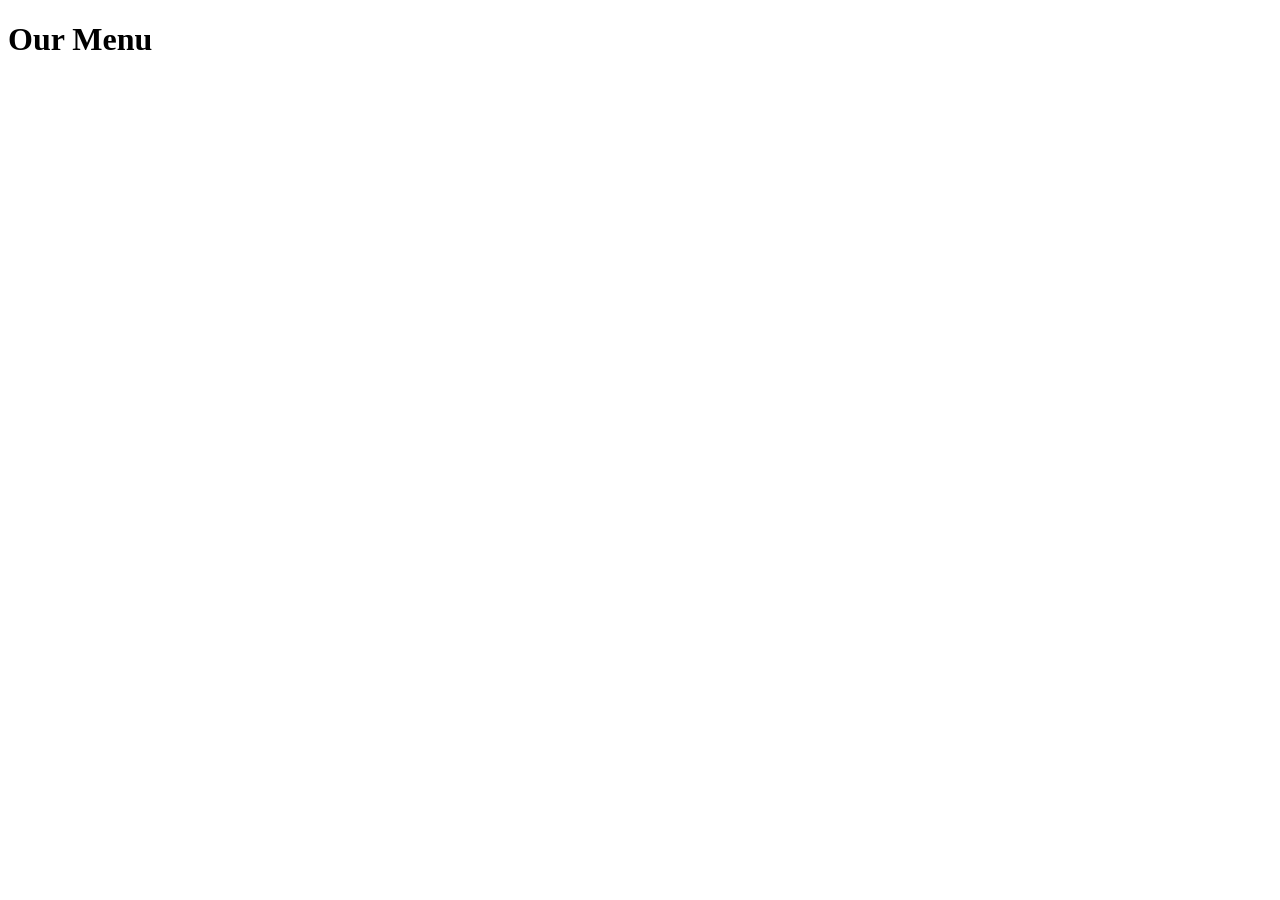
==== module2-Task/index.html @ 23d4daf7 "Add files via upload" ====
<!DOCTYPE html>
<html>
    <head>
        <meta charset="utf-8">
        <title>Assignment Module 2</title>
        <style>
            h1 {
                text-align: center solid black;
                ;
            }
        </style>
    </head>
    <body>
        <h1>Our Menu</h1>
        <div>
            <div>
                <p></p>
                <p></p>
            </div>
            <div></div>
            <div></div>
        </div>
    </body>
</html>
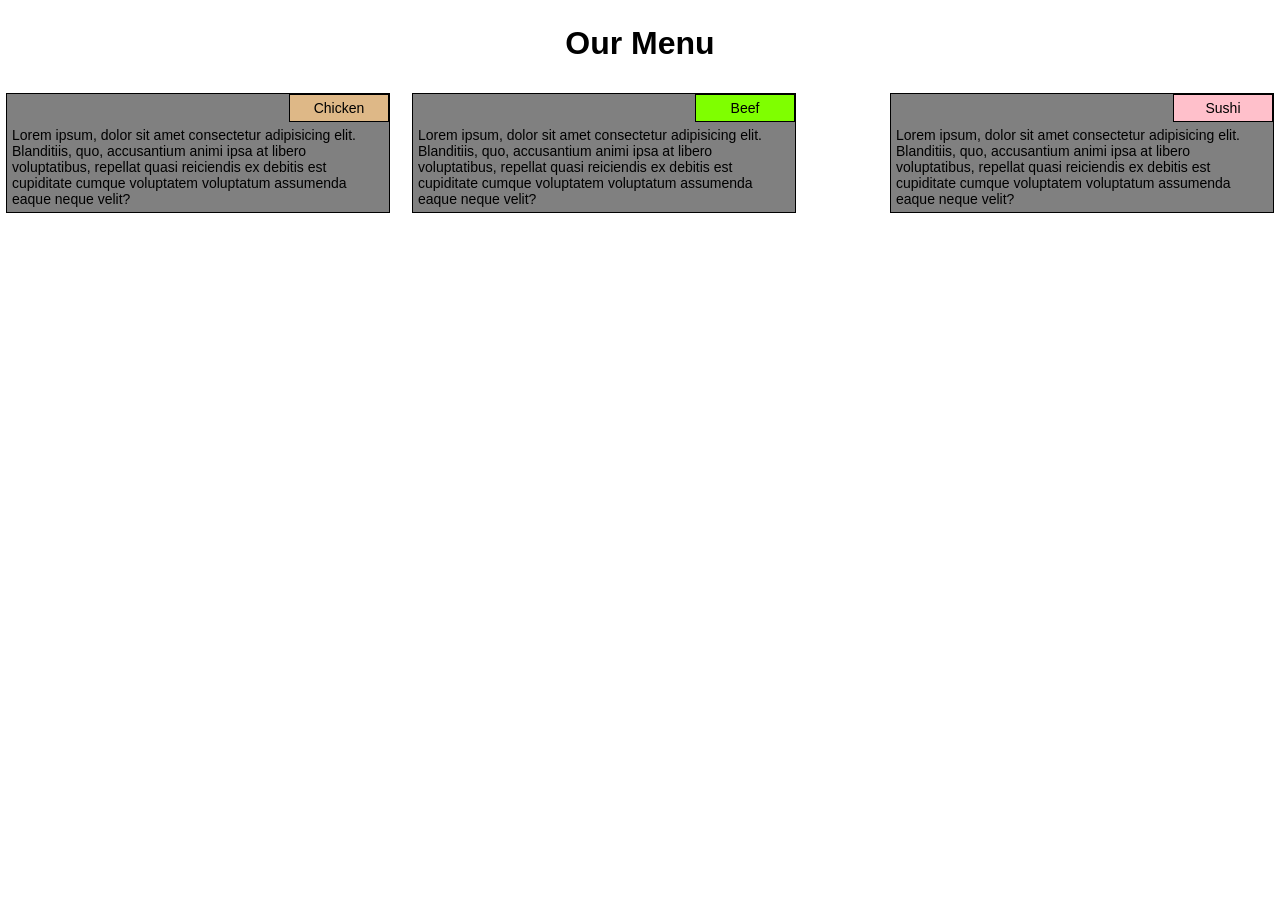
==== commit 0b542ea5: "Update index.html" ====
--- a/module2-Task/index.html
+++ b/module2-Task/index.html
@@ -4,21 +4,101 @@
         <meta charset="utf-8">
         <title>Assignment Module 2</title>
         <style>
+            * {
+                font-family: sans-serif;
+                box-sizing: border-box;
+                margin: 0;
+                padding: 0;
+            }
             h1 {
-                text-align: center solid black;
-                ;
+                text-align: center;
+                padding: 25px;
+            }
+            p {
+                color: black;
+                font-size: 14px;
+            }
+            .boxing {
+                background-color: grey;
+                border: 1px solid black;
+                float: left;
+                margin: 6px;    
+                text-align: center;            
+            }
+            .submenu {
+                float: right;
+                border: 1px solid black;
+                width: 100px;
+                padding: 5px 12px 5px 12px;
+                position:relative;
+                text-align: center;
+            }
+            .content {
+                text-align: left;
+                padding: 5px;
+                clear: both;
+            }
+            #bigbox {
+                position: relative;
+                width: 100%;
+            }
+            #chicken-cont {
+                background-color: burlywood;
+            }
+            #beef-cont {
+                background-color: chartreuse;
+            }
+            #sushi-cont {
+                background-color: pink;
+            }
+            @media(min-width: 992px) {
+                .boxing {
+                    width: 30%;
+                    float: left;
+                }
+                #chicken {
+                    float: left;
+                }
+                #beef {
+                    float: center;
+                    margin-left: 1em;
+                }
+                #sushi {
+                    float: right;
+                }
+                
+            }
+            @media(min-width: 768px) and (max-width: 991px) {
+               #chicken, #beef  {
+                width: 48.5%;
+               }
+               #sushi {
+                width: 98.5%;
+               }
             }
         </style>
     </head>
     <body>
         <h1>Our Menu</h1>
-        <div>
-            <div>
-                <p></p>
-                <p></p>
+        <div id="bigbox">
+            <div class="boxing" id="chicken">
+                <p class="submenu" id="chicken-cont">Chicken</p>
+                <p class="content">
+                    Lorem ipsum, dolor sit amet consectetur adipisicing elit. Blanditiis, quo, accusantium animi ipsa at libero voluptatibus, repellat quasi reiciendis ex debitis est cupiditate cumque voluptatem voluptatum assumenda eaque neque velit?
+                </p>
             </div>
-            <div></div>
-            <div></div>
+            <div class="boxing" id="beef">
+                <p class="submenu" id="beef-cont">Beef</p>
+                <p class="content">
+                    Lorem ipsum, dolor sit amet consectetur adipisicing elit. Blanditiis, quo, accusantium animi ipsa at libero voluptatibus, repellat quasi reiciendis ex debitis est cupiditate cumque voluptatem voluptatum assumenda eaque neque velit?
+                </p>
+            </div>
+            <div class="boxing" id="sushi">
+                <p class="submenu" id="sushi-cont">Sushi</p>
+                <p class="content">
+                    Lorem ipsum, dolor sit amet consectetur adipisicing elit. Blanditiis, quo, accusantium animi ipsa at libero voluptatibus, repellat quasi reiciendis ex debitis est cupiditate cumque voluptatem voluptatum assumenda eaque neque velit?
+                </p>
+            </div>
         </div>
     </body>
-</html>+</html>
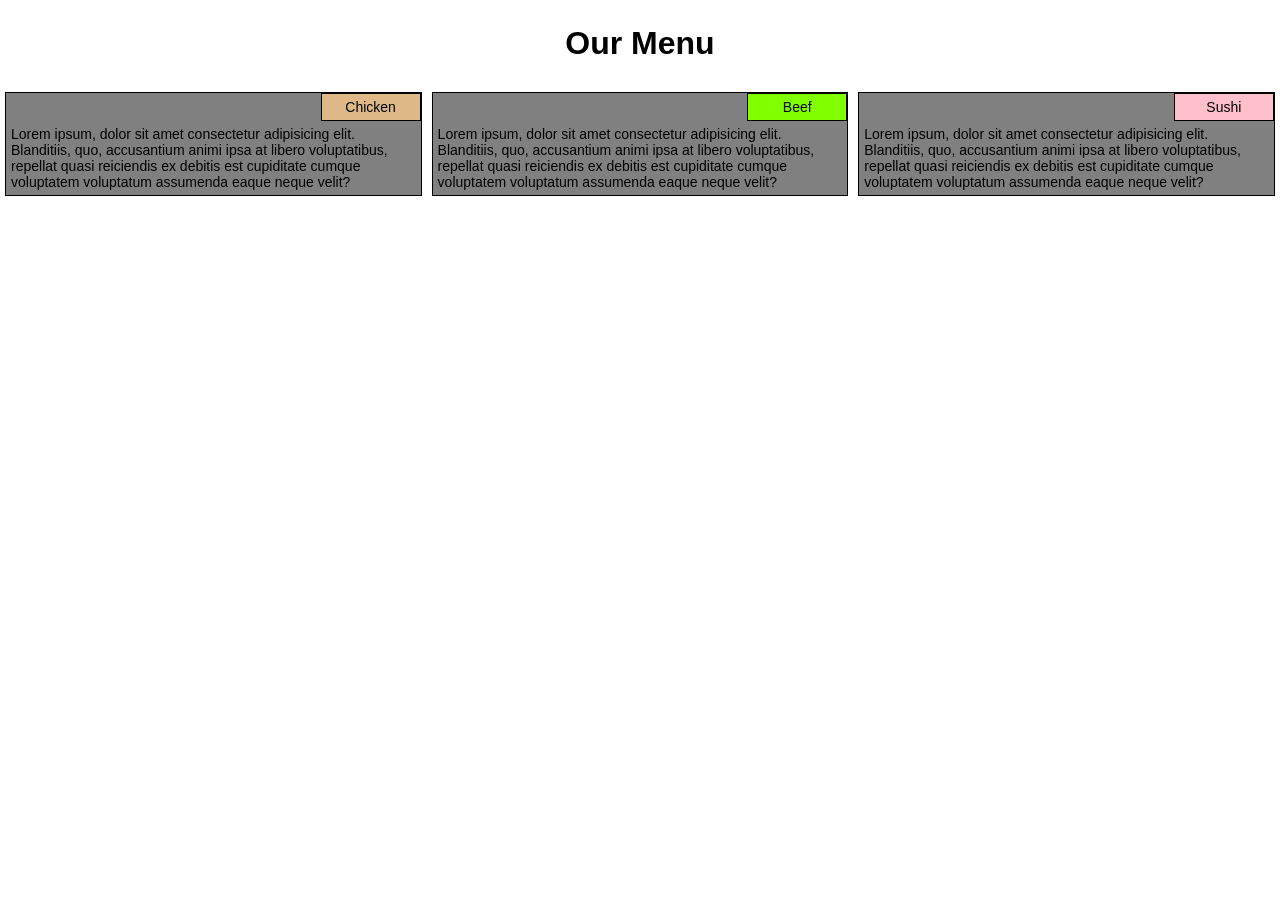
==== commit 0e5c1b44: "Update index.html" ====
--- a/module2-Task/index.html
+++ b/module2-Task/index.html
@@ -5,100 +5,122 @@
         <title>Assignment Module 2</title>
         <style>
             * {
-                font-family: sans-serif;
-                box-sizing: border-box;
-                margin: 0;
-                padding: 0;
+              font-family: sans-serif;
+              box-sizing: border-box;
+              margin: 0;
+              padding: 0;
             }
+
             h1 {
-                text-align: center;
-                padding: 25px;
+              text-align: center;
+              padding: 25px;
             }
+
             p {
-                color: black;
-                font-size: 14px;
+              color: black;
+              font-size: 14px;
             }
+
             .boxing {
-                background-color: grey;
-                border: 1px solid black;
+              padding: 5px;
+            }
+
+            #chicken,
+            #beef,
+            #sushi {
+              background-color: grey;
+              border: 1px solid black;
+              padding: 0px;
+
+            }
+
+            .submenu {
+              float: right;
+              border: 1px solid black;
+              width: 100px;
+              padding: 5px 12px 5px 12px;
+              position: relative;
+              text-align: center;
+              margin-top: 0;
+              margin-right: 0;
+            }
+
+            .content {
+              text-align: left;
+              padding: 5px;
+              clear: both;
+            }
+
+            #bigbox {
+              position: relative;
+              width: 100%;
+            }
+
+            #chicken-cont {
+              background-color: burlywood;
+            }
+
+            #beef-cont {
+              background-color: chartreuse;
+            }
+
+            #sushi-cont {
+              background-color: pink;
+            }
+
+            @media(min-width: 992px) {
+              .boxing {
+                width: 33.33%;
                 float: left;
-                margin: 6px;    
-                text-align: center;            
+
+              }
+
+
             }
-            .submenu {
-                float: right;
-                border: 1px solid black;
-                width: 100px;
-                padding: 5px 12px 5px 12px;
-                position:relative;
-                text-align: center;
+
+            @media(min-width: 768px) and (max-width: 991px) {
+
+              .boxing1,
+              .boxing2 {
+                width: 50%;
+                float: left;
+              }
+
+              .boxing3 {
+                width: 100%;
+                float: left;
+              }
             }
-            .content {
-                text-align: left;
-                padding: 5px;
-                clear: both;
-            }
-            #bigbox {
-                position: relative;
-                width: 100%;
-            }
-            #chicken-cont {
-                background-color: burlywood;
-            }
-            #beef-cont {
-                background-color: chartreuse;
-            }
-            #sushi-cont {
-                background-color: pink;
-            }
-            @media(min-width: 992px) {
-                .boxing {
-                    width: 30%;
-                    float: left;
-                }
-                #chicken {
-                    float: left;
-                }
-                #beef {
-                    float: center;
-                    margin-left: 1em;
-                }
-                #sushi {
-                    float: right;
-                }
-                
-            }
-            @media(min-width: 768px) and (max-width: 991px) {
-               #chicken, #beef  {
-                width: 48.5%;
-               }
-               #sushi {
-                width: 98.5%;
-               }
-            }
+
         </style>
     </head>
     <body>
-        <h1>Our Menu</h1>
-        <div id="bigbox">
-            <div class="boxing" id="chicken">
-                <p class="submenu" id="chicken-cont">Chicken</p>
-                <p class="content">
-                    Lorem ipsum, dolor sit amet consectetur adipisicing elit. Blanditiis, quo, accusantium animi ipsa at libero voluptatibus, repellat quasi reiciendis ex debitis est cupiditate cumque voluptatem voluptatum assumenda eaque neque velit?
-                </p>
-            </div>
-            <div class="boxing" id="beef">
-                <p class="submenu" id="beef-cont">Beef</p>
-                <p class="content">
-                    Lorem ipsum, dolor sit amet consectetur adipisicing elit. Blanditiis, quo, accusantium animi ipsa at libero voluptatibus, repellat quasi reiciendis ex debitis est cupiditate cumque voluptatem voluptatum assumenda eaque neque velit?
-                </p>
-            </div>
-            <div class="boxing" id="sushi">
-                <p class="submenu" id="sushi-cont">Sushi</p>
-                <p class="content">
-                    Lorem ipsum, dolor sit amet consectetur adipisicing elit. Blanditiis, quo, accusantium animi ipsa at libero voluptatibus, repellat quasi reiciendis ex debitis est cupiditate cumque voluptatem voluptatum assumenda eaque neque velit?
-                </p>
-            </div>
+      <h1>Our Menu</h1>
+      <div id="bigbox">
+        <div class="boxing boxing1">
+          <div id="chicken">
+            <p class="submenu" id="chicken-cont">Chicken</p>
+            <p class="content">
+                Lorem ipsum, dolor sit amet consectetur adipisicing elit. Blanditiis, quo, accusantium animi ipsa at libero voluptatibus, repellat quasi reiciendis ex debitis est cupiditate cumque voluptatem voluptatum assumenda eaque neque velit?
+            </p>
+          </div>
         </div>
+        <div class="boxing boxing2">
+          <div id="beef">
+            <p class="submenu" id="beef-cont">Beef</p>
+            <p class="content">
+              Lorem ipsum, dolor sit amet consectetur adipisicing elit. Blanditiis, quo, accusantium animi ipsa at libero voluptatibus, repellat quasi reiciendis ex debitis est cupiditate cumque voluptatem voluptatum assumenda eaque neque velit?
+            </p>
+          </div>
+        </div>
+        <div class="boxing boxing3">
+          <div id="sushi">
+            <p class="submenu" id="sushi-cont">Sushi</p>
+            <p class="content">
+              Lorem ipsum, dolor sit amet consectetur adipisicing elit. Blanditiis, quo, accusantium animi ipsa at libero voluptatibus, repellat quasi reiciendis ex debitis est cupiditate cumque voluptatem voluptatum assumenda eaque neque velit?
+            </p>
+          </div>
+        </div>
+      </div>
     </body>
 </html>
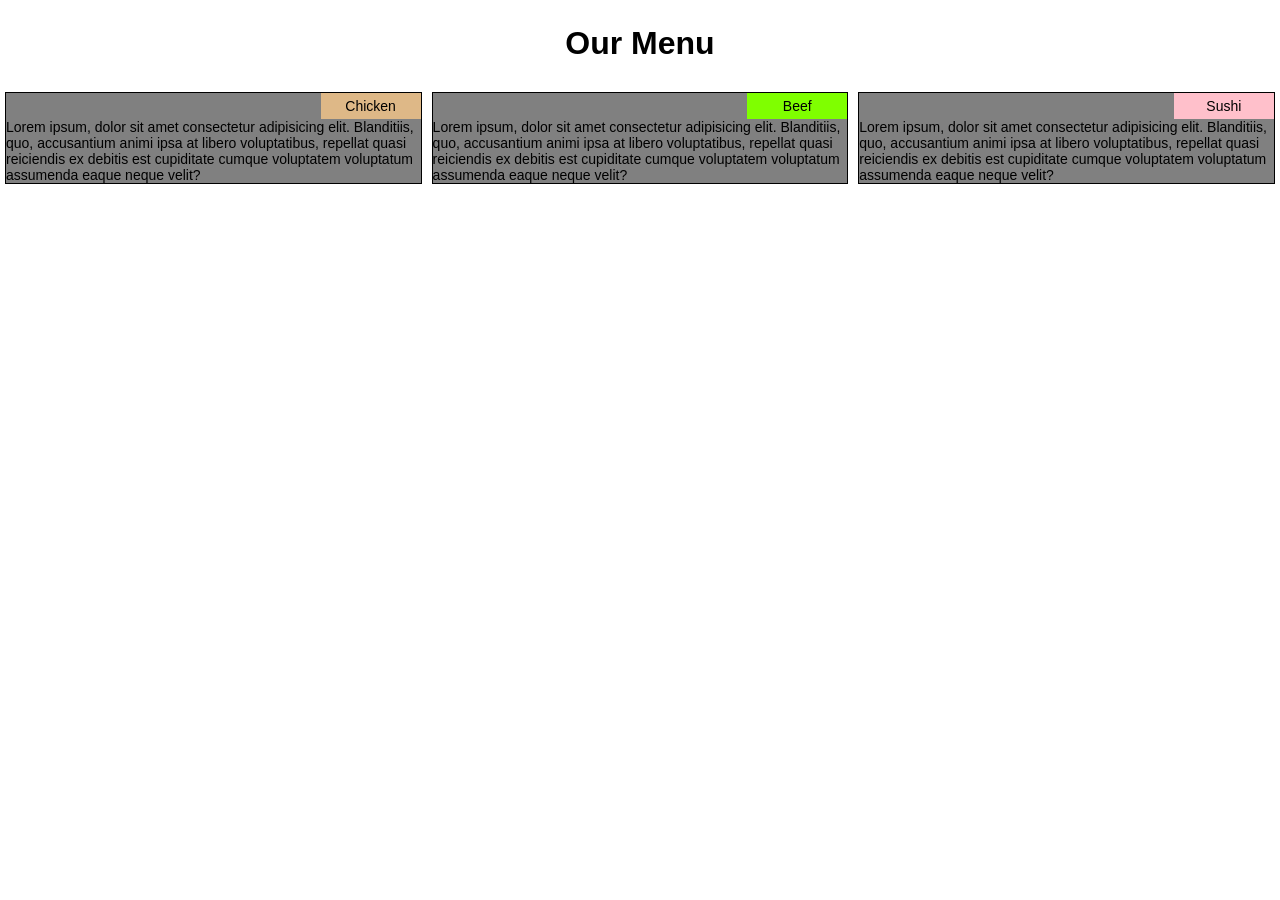
==== commit 923cdf1e: "Update index.html" ====
--- a/module2-Task/index.html
+++ b/module2-Task/index.html
@@ -3,96 +3,7 @@
     <head>
         <meta charset="utf-8">
         <title>Assignment Module 2</title>
-        <style>
-            * {
-              font-family: sans-serif;
-              box-sizing: border-box;
-              margin: 0;
-              padding: 0;
-            }
-
-            h1 {
-              text-align: center;
-              padding: 25px;
-            }
-
-            p {
-              color: black;
-              font-size: 14px;
-            }
-
-            .boxing {
-              padding: 5px;
-            }
-
-            #chicken,
-            #beef,
-            #sushi {
-              background-color: grey;
-              border: 1px solid black;
-              padding: 0px;
-
-            }
-
-            .submenu {
-              float: right;
-              border: 1px solid black;
-              width: 100px;
-              padding: 5px 12px 5px 12px;
-              position: relative;
-              text-align: center;
-              margin-top: 0;
-              margin-right: 0;
-            }
-
-            .content {
-              text-align: left;
-              padding: 5px;
-              clear: both;
-            }
-
-            #bigbox {
-              position: relative;
-              width: 100%;
-            }
-
-            #chicken-cont {
-              background-color: burlywood;
-            }
-
-            #beef-cont {
-              background-color: chartreuse;
-            }
-
-            #sushi-cont {
-              background-color: pink;
-            }
-
-            @media(min-width: 992px) {
-              .boxing {
-                width: 33.33%;
-                float: left;
-
-              }
-
-
-            }
-
-            @media(min-width: 768px) and (max-width: 991px) {
-
-              .boxing1,
-              .boxing2 {
-                width: 50%;
-                float: left;
-              }
-
-              .boxing3 {
-                width: 100%;
-                float: left;
-              }
-            }
-
-        </style>
+        <link rel="stylesheet" href="css/styles.css">
     </head>
     <body>
       <h1>Our Menu</h1>
--- a/module2-Task/css/styles.css
+++ b/module2-Task/css/styles.css
@@ -0,0 +1,82 @@
+* {
+  font-family: sans-serif;
+  box-sizing: border-box;
+  margin: 0;
+  padding: 0;
+}
+
+h1 {
+  text-align: center;
+  padding: 25px;
+}
+
+p {
+  color: black;
+  font-size: 14px;
+}
+
+.boxing {
+  padding: 5px;
+}
+
+#chicken,
+#beef,
+#sushi {
+  background-color: grey;
+  border: 1px solid black;
+  padding: 0px;
+}
+
+.submenu {
+  float: right;
+  order: 1px solid black;
+  width: 100px;
+  padding: 5px 12px 5px 12px;
+  position: relative;
+  text-align: center;
+  margin-top: 0;
+  margin-right: 0;
+}
+
+.content {
+  text-align: left;
+  adding: 5px;
+  clear: both;
+}
+
+#bigbox {
+  position: relative;
+  width: 100%;
+}
+
+#chicken-cont {
+  background-color: burlywood;
+}
+
+#beef-cont {
+  background-color: chartreuse;
+}
+
+#sushi-cont {
+  background-color: pink;
+}
+
+@media(min-width: 992px) {
+  .boxing {
+    width: 33.33%;
+    float: left;
+  }
+}
+
+@media(min-width: 768px) and (max-width: 991px) {
+  .boxing1,
+  .boxing2 {
+    width: 50%;
+    float: left;
+  }
+
+  .boxing3 {
+    width: 100%;
+    float: left;
+    }
+}
